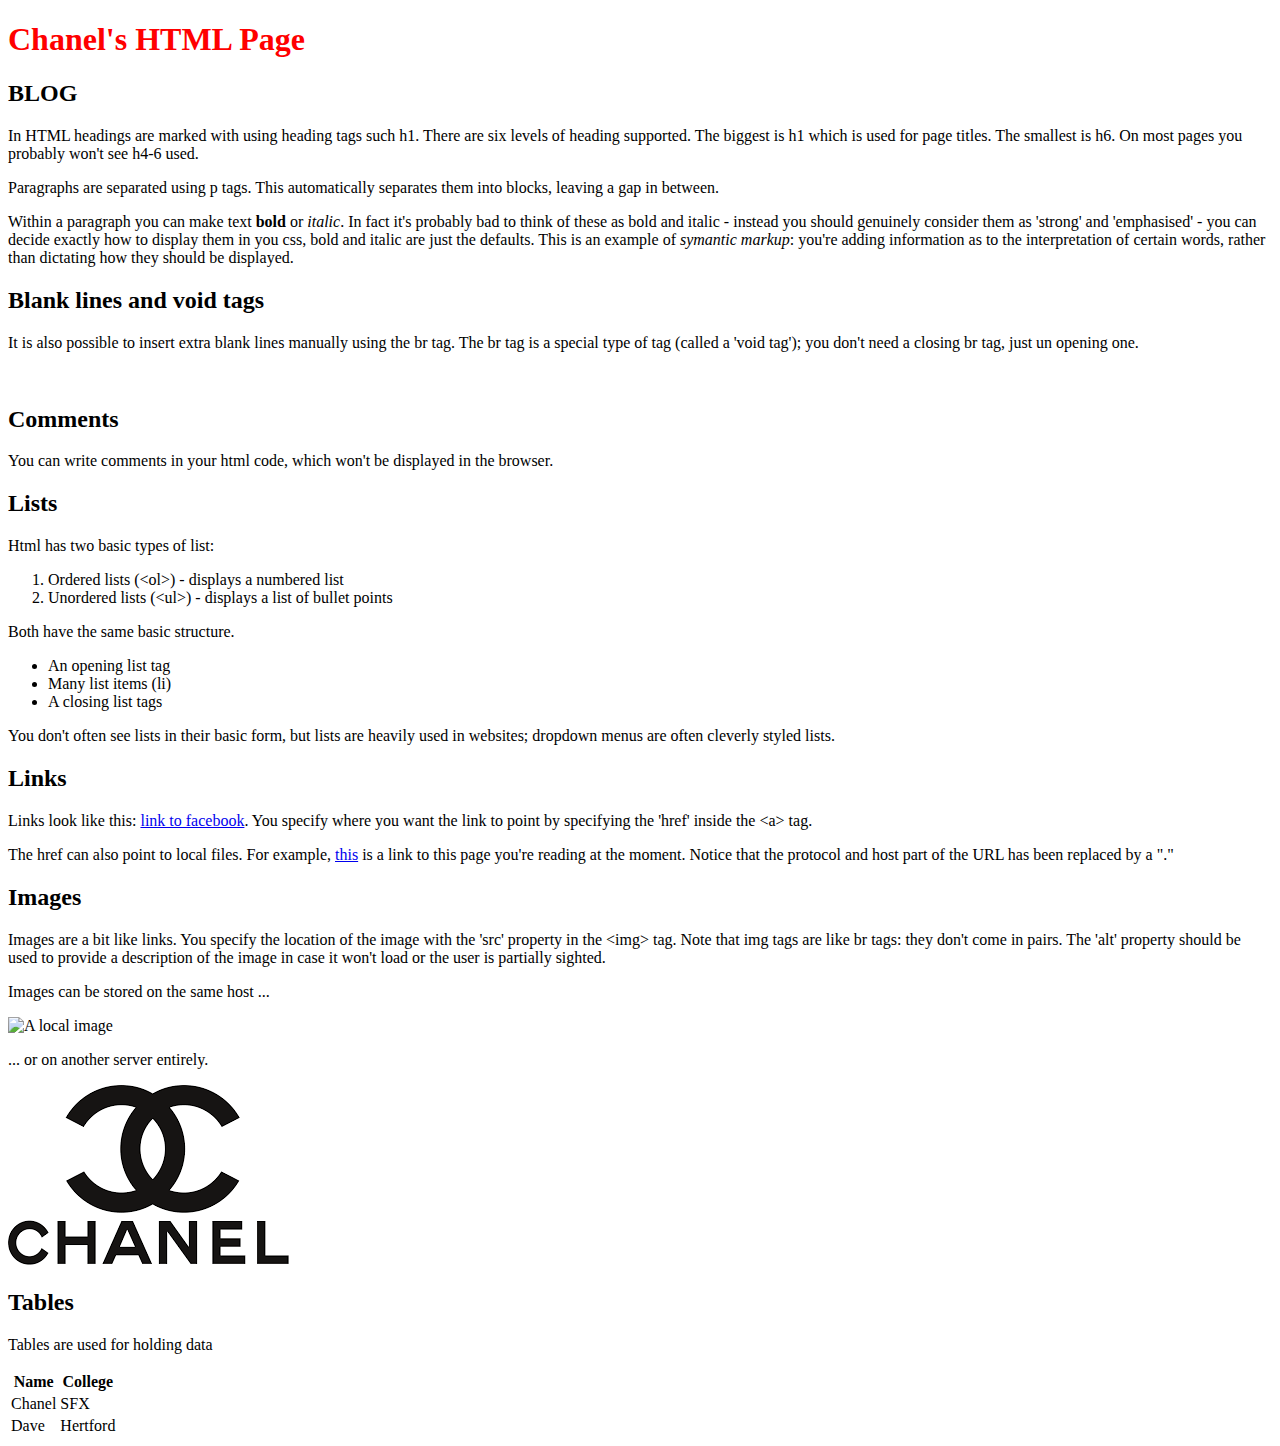
==== Index.html @ 666c234c "Creating initial commit" ====
<!DOCTYPE html>
<html>
<head>
  <title>Chanel's HTML Page</title>
  <link rel="stylesheet" type="text/css" href="css/styles.css"
</head>

<body>

  <h1>Chanel's HTML Page</h1>

  <h2>BLOG</h2>

  <p>In HTML headings are marked with using heading tags such h1. There are six levels of heading supported. The biggest is h1 which is used for page titles. The smallest is h6. On most pages you probably won't see h4-6 used.</p>

  <p>Paragraphs are separated using p tags. This automatically separates them into blocks, leaving a gap in between.</p>

  <p>Within a paragraph you can make text <strong>bold</strong> or <em>italic</em>. In fact it's probably bad to think of these as bold and italic - instead you should genuinely consider them as 'strong' and 'emphasised' - you can decide exactly how to display them in you css, bold and italic are just the defaults. This is an example of <em>symantic markup</em>: you're adding information as to the interpretation of certain words, rather than dictating how they should be displayed.</p>

  <h2>Blank lines and void tags</h2>

  <p>It is also possible to insert extra blank lines manually using the br tag. The br tag is a special type of tag (called a 'void tag'); you don't need a closing br tag, just un opening one.</p>

  <br>

  <h2>Comments</h2>

  <p>You can write comments in your html code, which won't be displayed in the browser.</p>

  <!--- This is a comment. It won't show up in the page, but you will be able to see it if you view the page source (be warned!) -->


  <h2>Lists</h2>
  <p>Html has two basic types of list:</p>

  <ol>
    <li>Ordered lists (&lt;ol&gt;) - displays a numbered list</li>
    <li>Unordered lists (&lt;ul&gt;) - displays a list of bullet points</li>
  </ol>

  <p>Both have the same basic structure.</p>

  <ul>
    <li>An opening list tag</li>
    <li>Many list items (li)</li>
    <li>A closing list tags</li>
  </ul>

  <p>You don't often see lists in their basic form, but lists are heavily used in websites; dropdown menus are often cleverly styled lists.</p>

  <h2>Links</h2>
  <p>Links look like this: <a href="http://www.facebook.com">link to facebook</a>. You specify where you want the link to point by specifying the 'href' inside the &lt;a&gt; tag.</p>

  <p>The href can also point to local files. For example, <a href="./example.html">this</a> is a link to this page you're reading at the moment. Notice that the protocol and host part of the URL has been replaced by a "."</p>

  <h2>Images</h2>
  <p>Images are a bit like links. You specify the location of the image with the 'src' property in the &lt;img&gt; tag. Note that img tags are like br tags: they don't come in pairs. The 'alt' property should be used to provide a description of the image in case it won't load or the user is partially sighted.</p>

  <p>Images can be stored on the same host ... </p>
  <img src="./Grad 1.jpg" alt="A local image">

  <p>... or on another server entirely.</p>
  <img src="[data-uri]" alt="Chanel Logo.">


  <h2>Tables</h2>
  <p>Tables are used for holding data</p>
  <table class='table'>
    <tr>
      <th>Name</th>
      <th>College</th>
    </tr>
    <tr>
      <td>Chanel</td>
      <td>SFX</td>
    </tr>
    <tr>
      <td>Dave</td>
      <td>Hertford</td>
    </tr>
  </table>
</body>
</html>
---- css/styles.css ----
h1 {
  color: red;
}
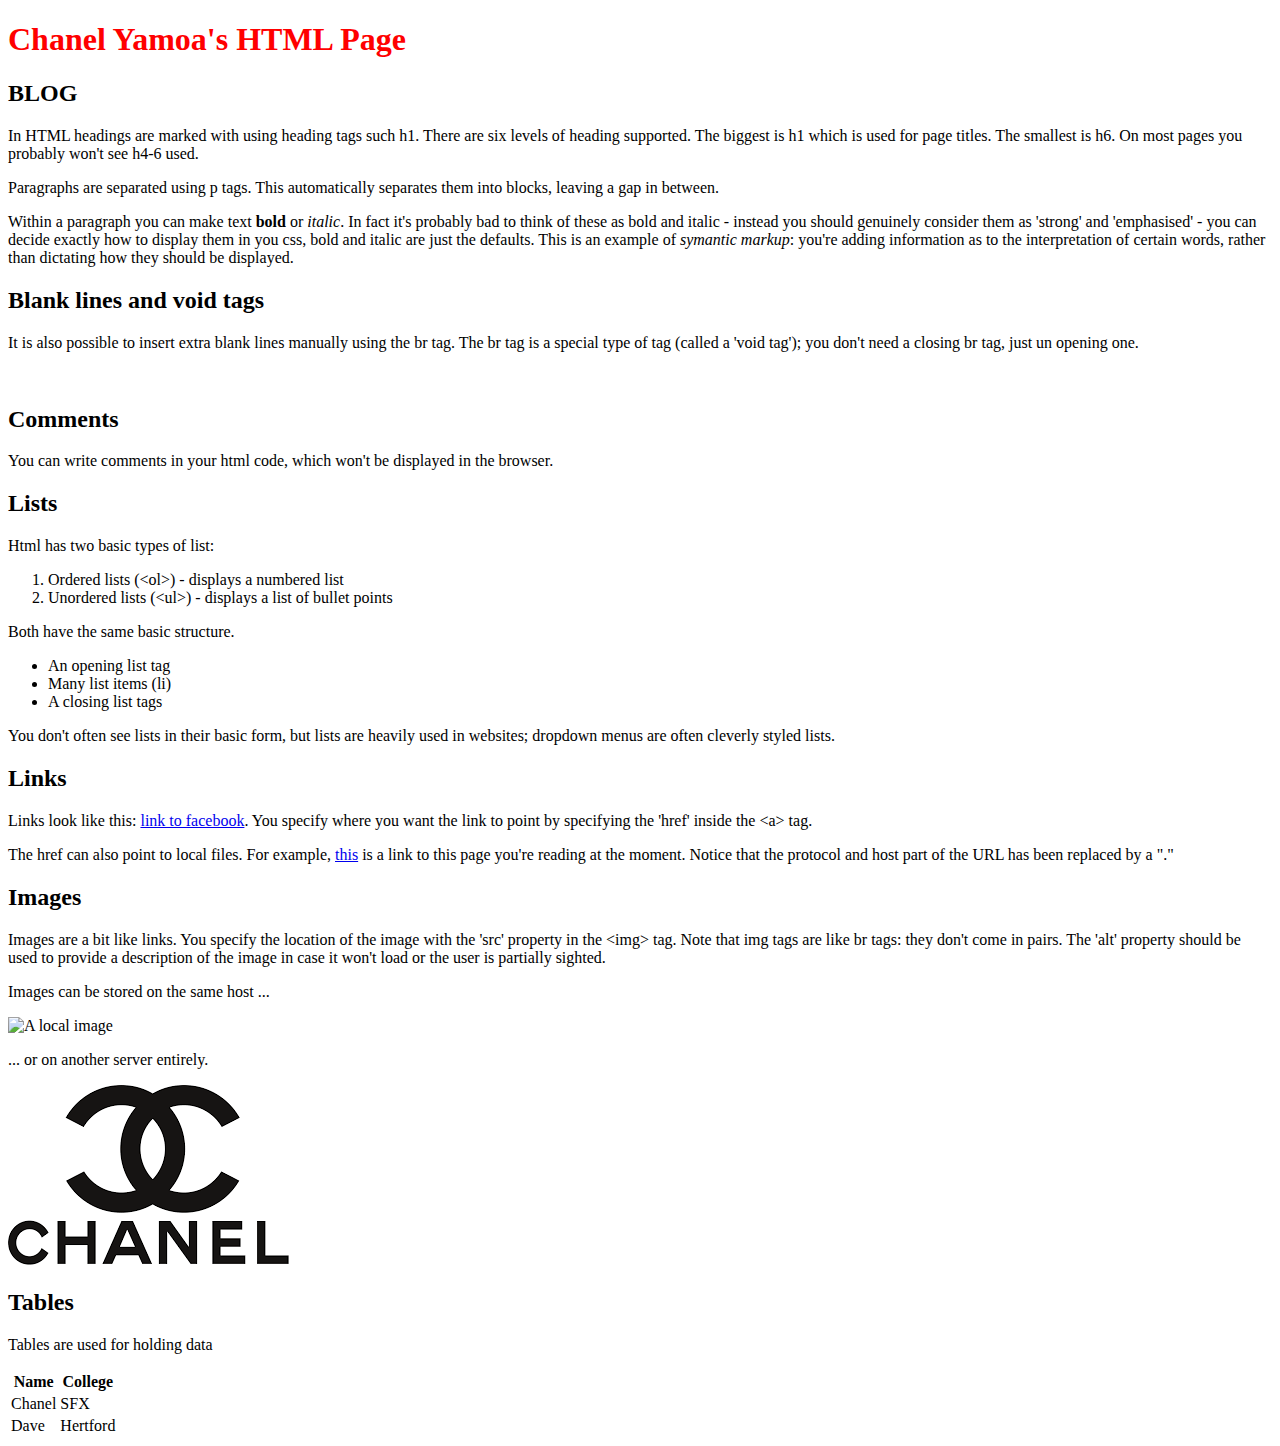
==== commit dad4fbdd: "Adding Collaborator" ====
--- a/Index.html
+++ b/Index.html
@@ -7,7 +7,7 @@
 
 <body>
 
-  <h1>Chanel's HTML Page</h1>
+  <h1>Chanel Yamoa's HTML Page</h1>
 
   <h2>BLOG</h2>
 
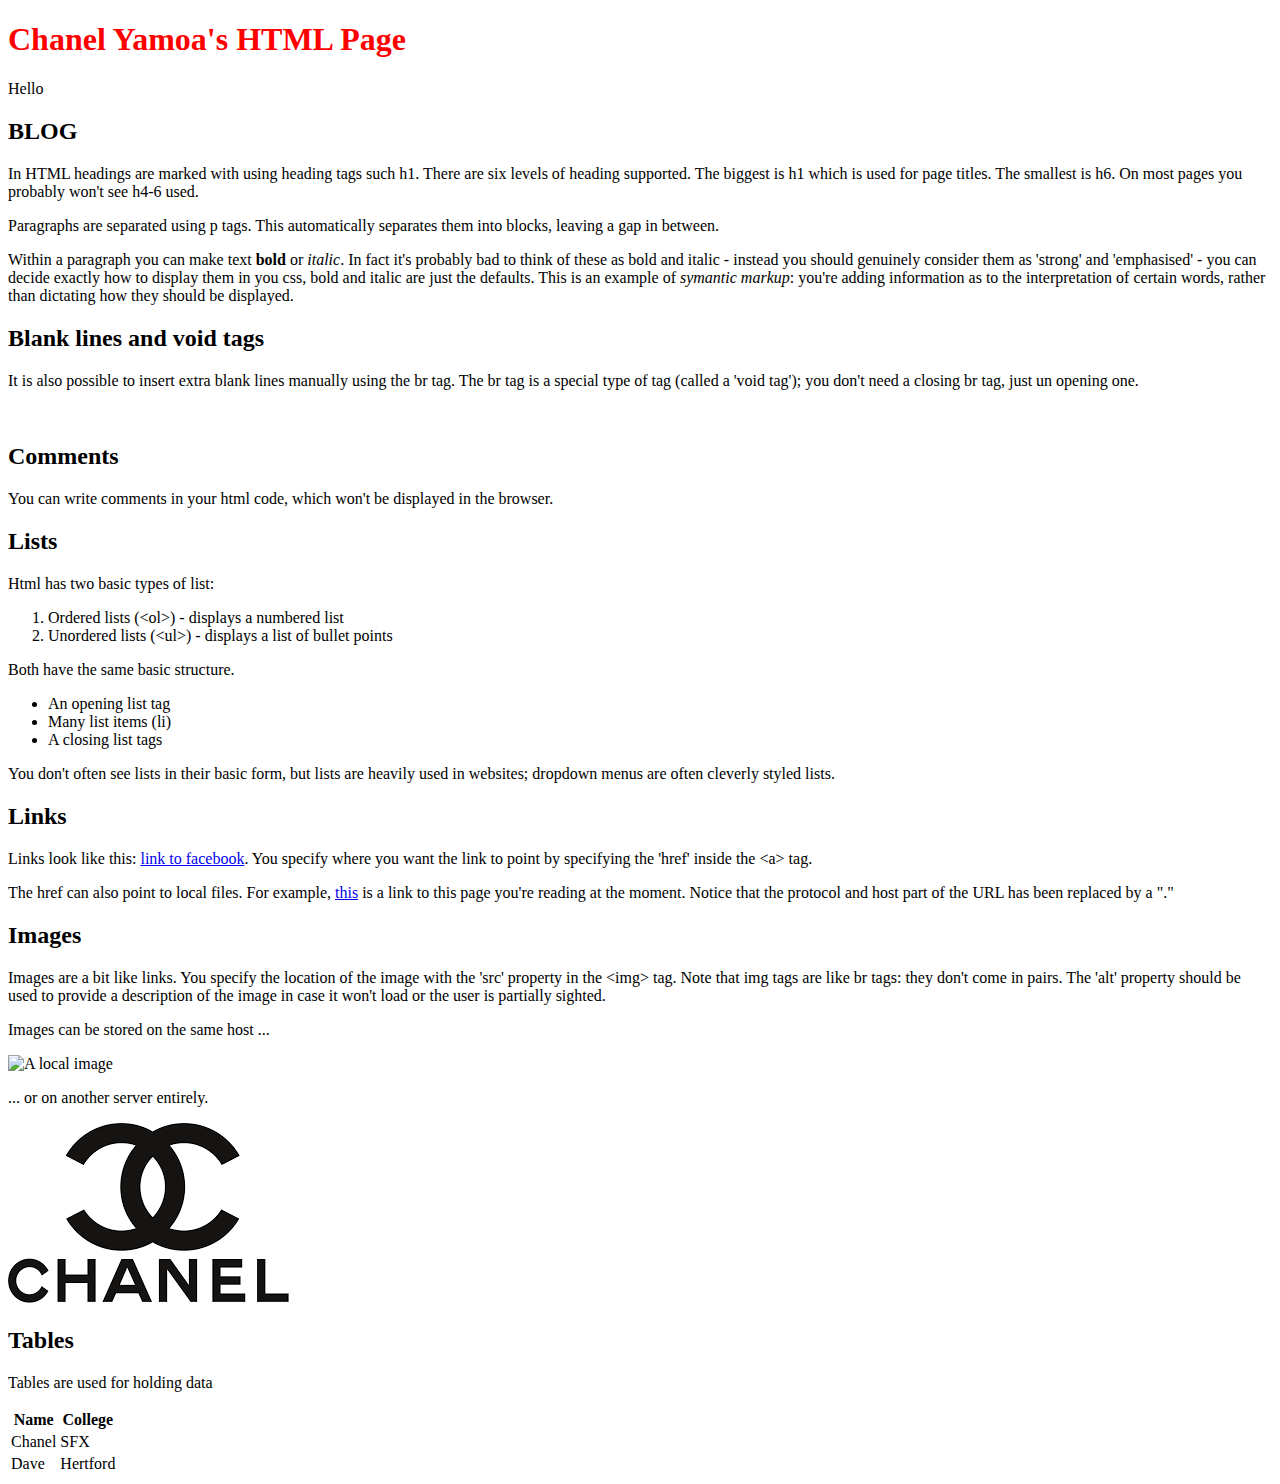
==== commit d9ebb9c0: "chamged a file" ====
--- a/Index.html
+++ b/Index.html
@@ -9,6 +9,7 @@
 
   <h1>Chanel Yamoa's HTML Page</h1>
 
+  Hello
   <h2>BLOG</h2>
 
   <p>In HTML headings are marked with using heading tags such h1. There are six levels of heading supported. The biggest is h1 which is used for page titles. The smallest is h6. On most pages you probably won't see h4-6 used.</p>
